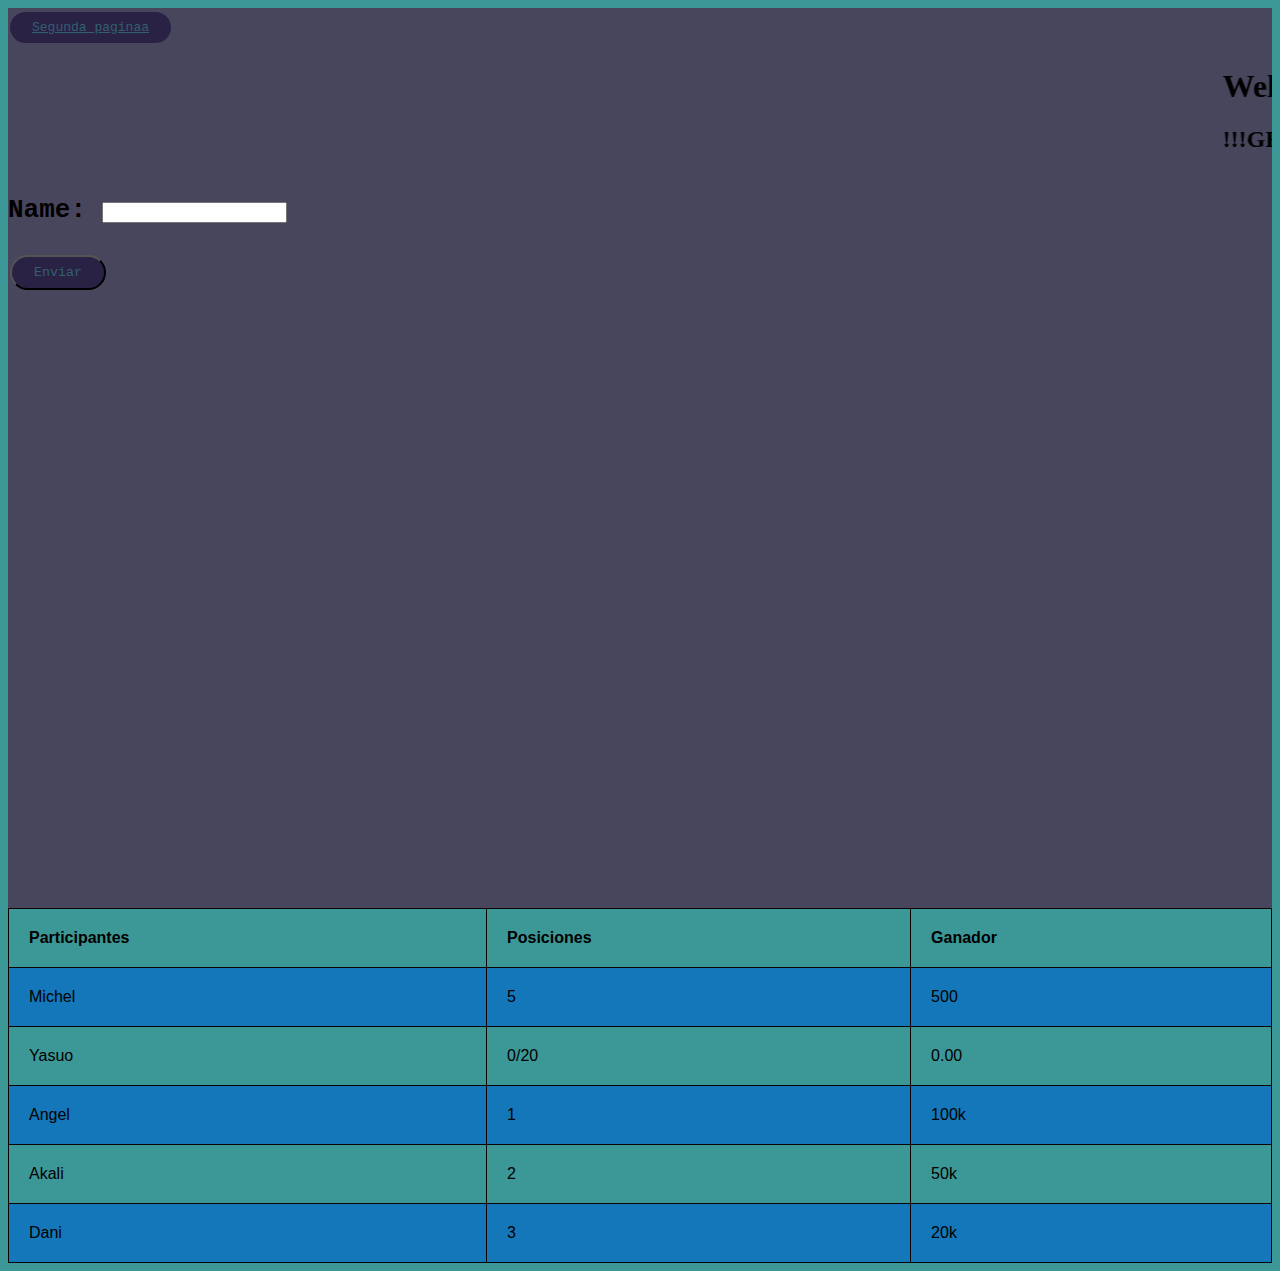
==== index.html @ ae602a55 "cambio de fuente de texto de botonoes" ====
<!DOCTYPE html>
<html lang="en">
<head>
    <meta charset="UTF-8">
    <meta http-equiv="X-UA-Compatible" content="IE=edge">
    <meta name="viewport" content="width=device-width, initial-scale=1.0">
    <link rel="stylesheet" href="style.css">
    
    <title>Firstt</title>
</head>
<body style="background-color: rgb(60, 151, 151);">
    <div class="bg">
    
<div><a class="button2" href="Second.html">Segunda paginaa</a></div>      
    

<marquee><h1>Welcome to xd</h1>
         <h2>!!!GRACIAS!!</h2></marquee>


<p><h1 class="texto">Name:</ph1> <input type="text"> </p>
   
    

<script>
    function alerta(){
        alert("Bienvenidos");
}
</script>
<input type="button"  class="button" onclick="alerta()" value= "Enviar" >


</div>













<style>
    table {
    
    font-family: Arial, Helvetica, sans-serif;
    border-collapse: collapse;
    width: 100%;
    
    }        
    
    td, th {
        border: 1px solid #0c0202;
        text-align: left;
        padding: 20px;
    }
    
    tr:nth-child(even) {
        background-color: rgb(20, 119, 185);
    }
</style>   


<table>
    <tr>
        <th>Participantes</th>
        <th>Posiciones</th>
        <th>Ganador</th>
    </tr>
    <tr>
        <td>Michel</td>
        <td>5</td>
        <td>500</td>
    </tr>
    
    <tr>
        <td>Yasuo</td>
        <td>0/20</td>
        <td>0.00</td>
    
    </tr>

    <tr>
        <td>Angel</td>
        <td>1</td>
        <td>100k</td>
    </tr>    

    <tr>
        <td>Akali</td>
        <td>2</td>
        <td>50k</td>
    </tr>    


    <tr>
        <td>Dani</td>
        <td>3</td>
        <td>20k</td>
    </tr>    


</table>






</body>
</html>
---- style.css ----
.bg {
    background-image: url(./img/bg.png);
    width: 100%;
    height: 100vh;

}

.button {

background-color: rgba(28, 17, 58, 0.685);    
border-radius: 60px;
color:rgb(49, 96, 110);
padding: 8px 22px;
text-align: center;
display:inline-block;
font-size:1 em;
margin: 4px 2px;
cursor: pointer;
font-family: monospace;

}


.texto{

    font-family:monospace ;

}


.button2 {

    background-color: rgba(28, 17, 58, 0.685);    
border-radius: 60px;
color:rgb(49, 96, 110);
padding: 8px 22px;
text-align: center;
display:inline-block;
font-size:0.6 em;
margin: 4px 2px;
cursor: pointer;
font-family: monospace


}
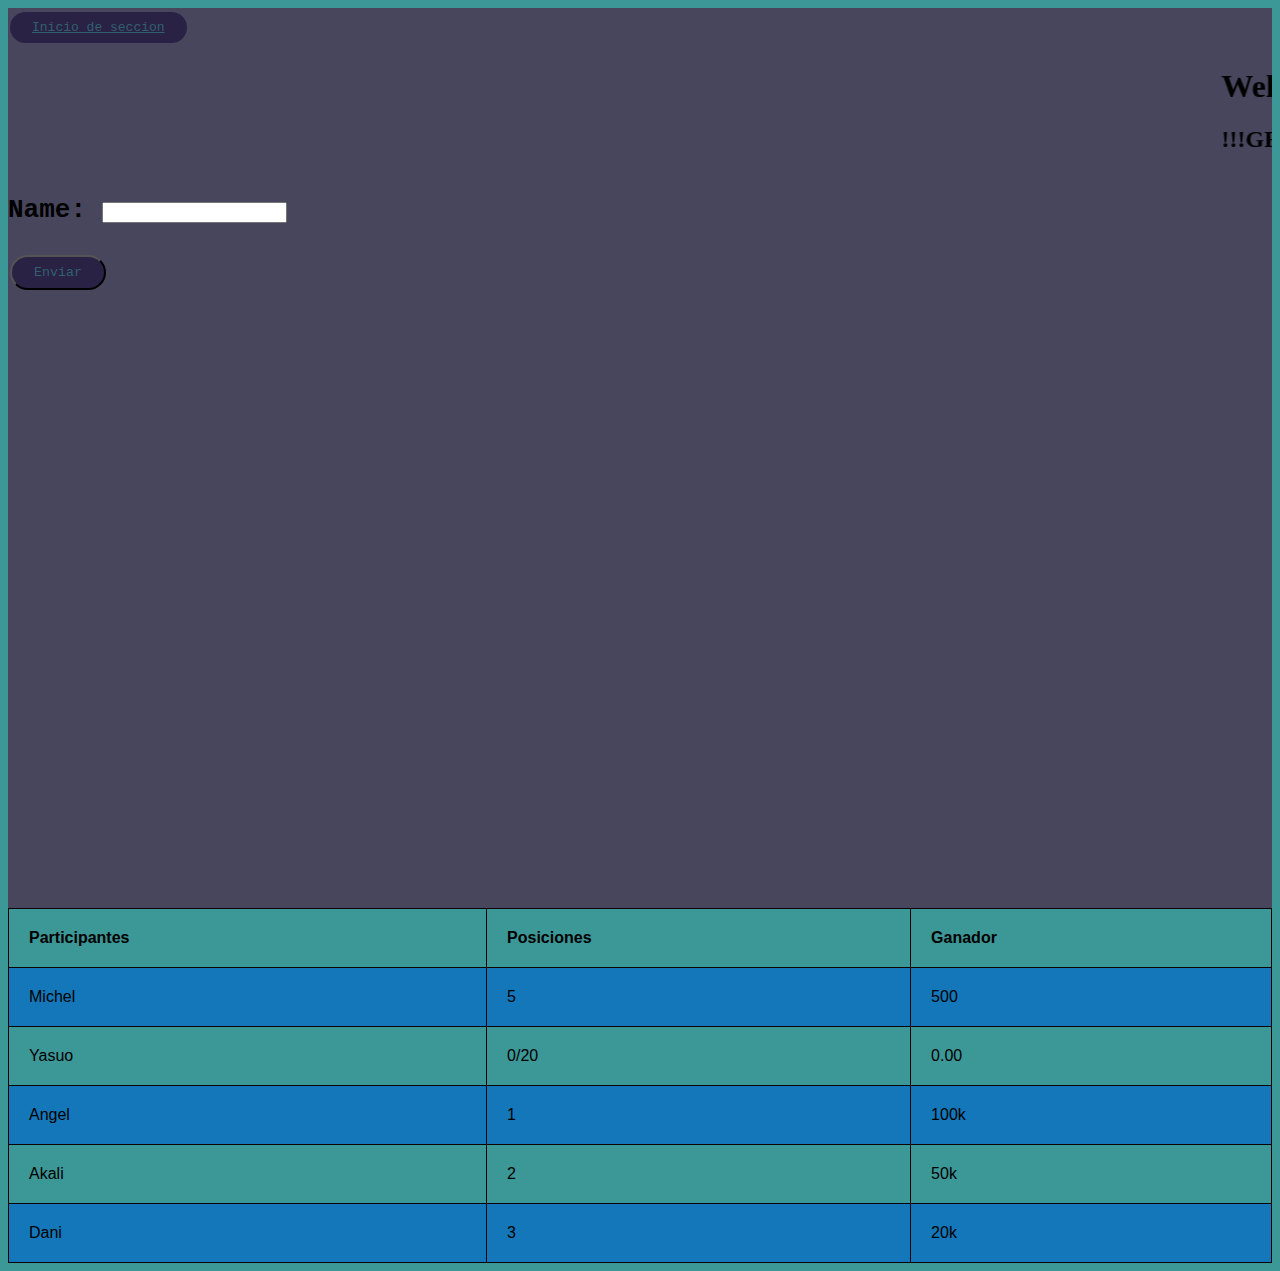
==== commit 03470302: "arreglo del enlace a la segunda pagina" ====
--- a/index.html
+++ b/index.html
@@ -11,7 +11,7 @@
 <body style="background-color: rgb(60, 151, 151);">
     <div class="bg">
     
-<div><a class="button2" href="Second.html">Segunda paginaa</a></div>      
+<div><a class="button2" href="Second.html">Inicio de seccion</a></div>      
     
 
 <marquee><h1>Welcome to xd</h1>
@@ -24,7 +24,7 @@
 
 <script>
     function alerta(){
-        alert("Bienvenidos");
+        alert("Bienvenido");
 }
 </script>
 <input type="button"  class="button" onclick="alerta()" value= "Enviar" >
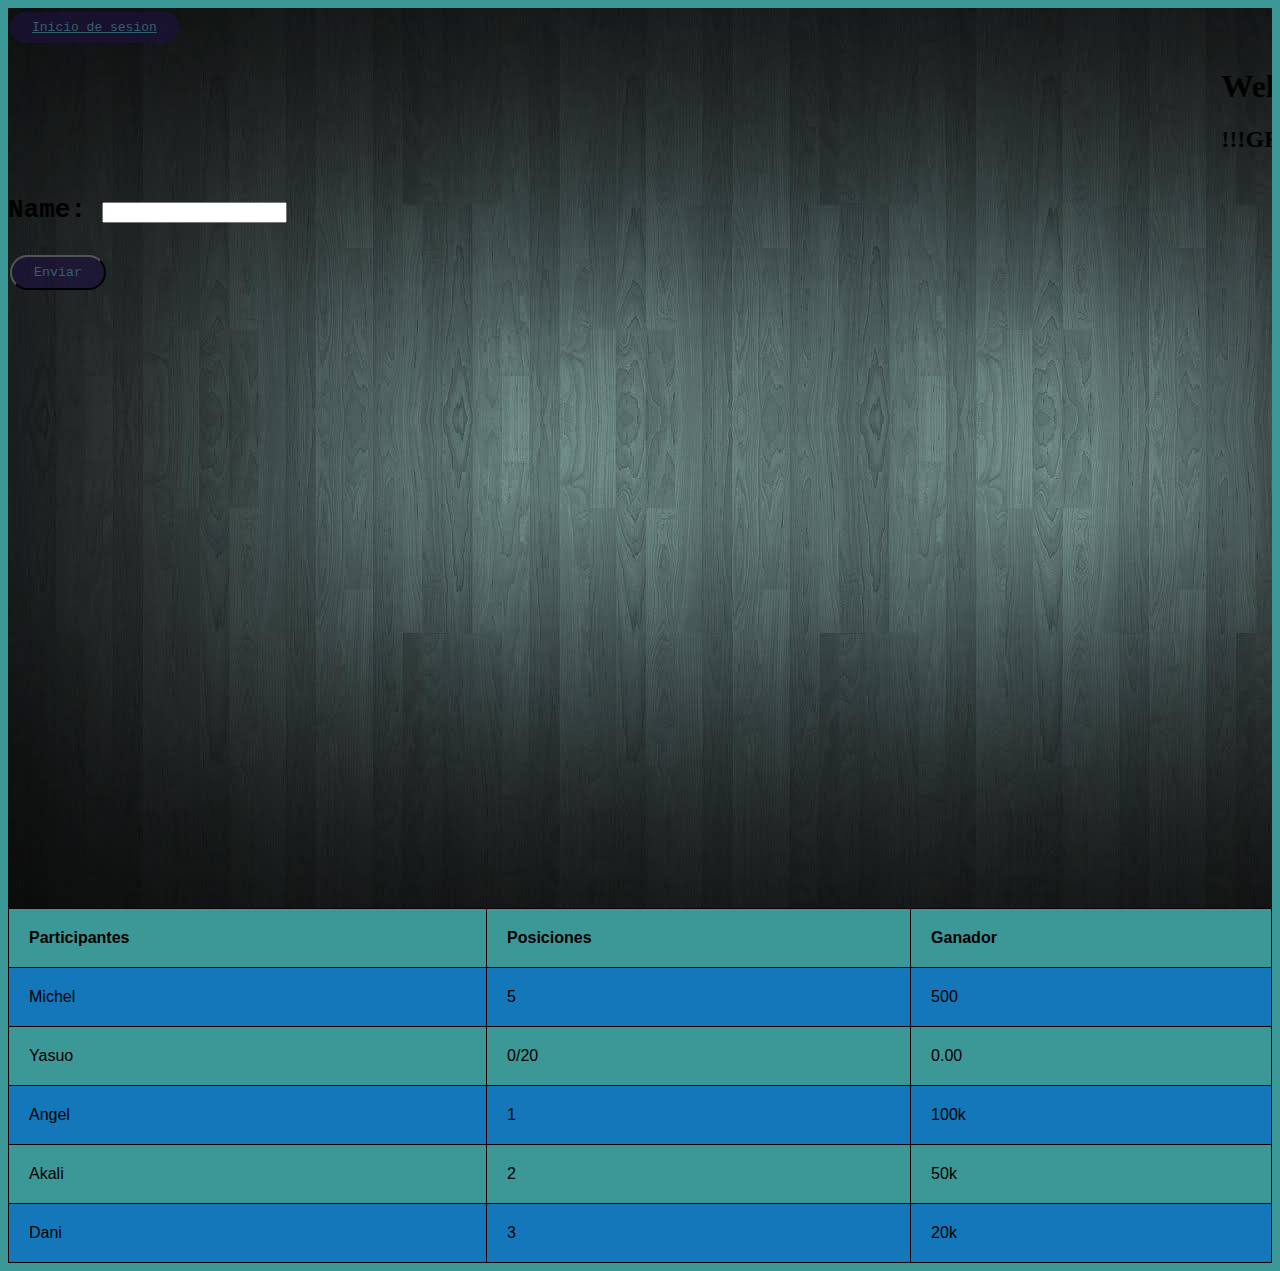
==== commit da44d89d: "sesion" ====
--- a/index.html
+++ b/index.html
@@ -11,7 +11,7 @@
 <body style="background-color: rgb(60, 151, 151);">
     <div class="bg">
     
-<div><a class="button2" href="Second.html">Inicio de seccion</a></div>      
+<div><a class="button2" href="Second.html">Inicio de sesion</a></div>      
     
 
 <marquee><h1>Welcome to xd</h1>
--- a/style.css
+++ b/style.css
@@ -1,5 +1,5 @@
 .bg {
-    background-image: url(./img/bg.png);
+    background-image: url(./img/blk.jpg);
     width: 100%;
     height: 100vh;
 
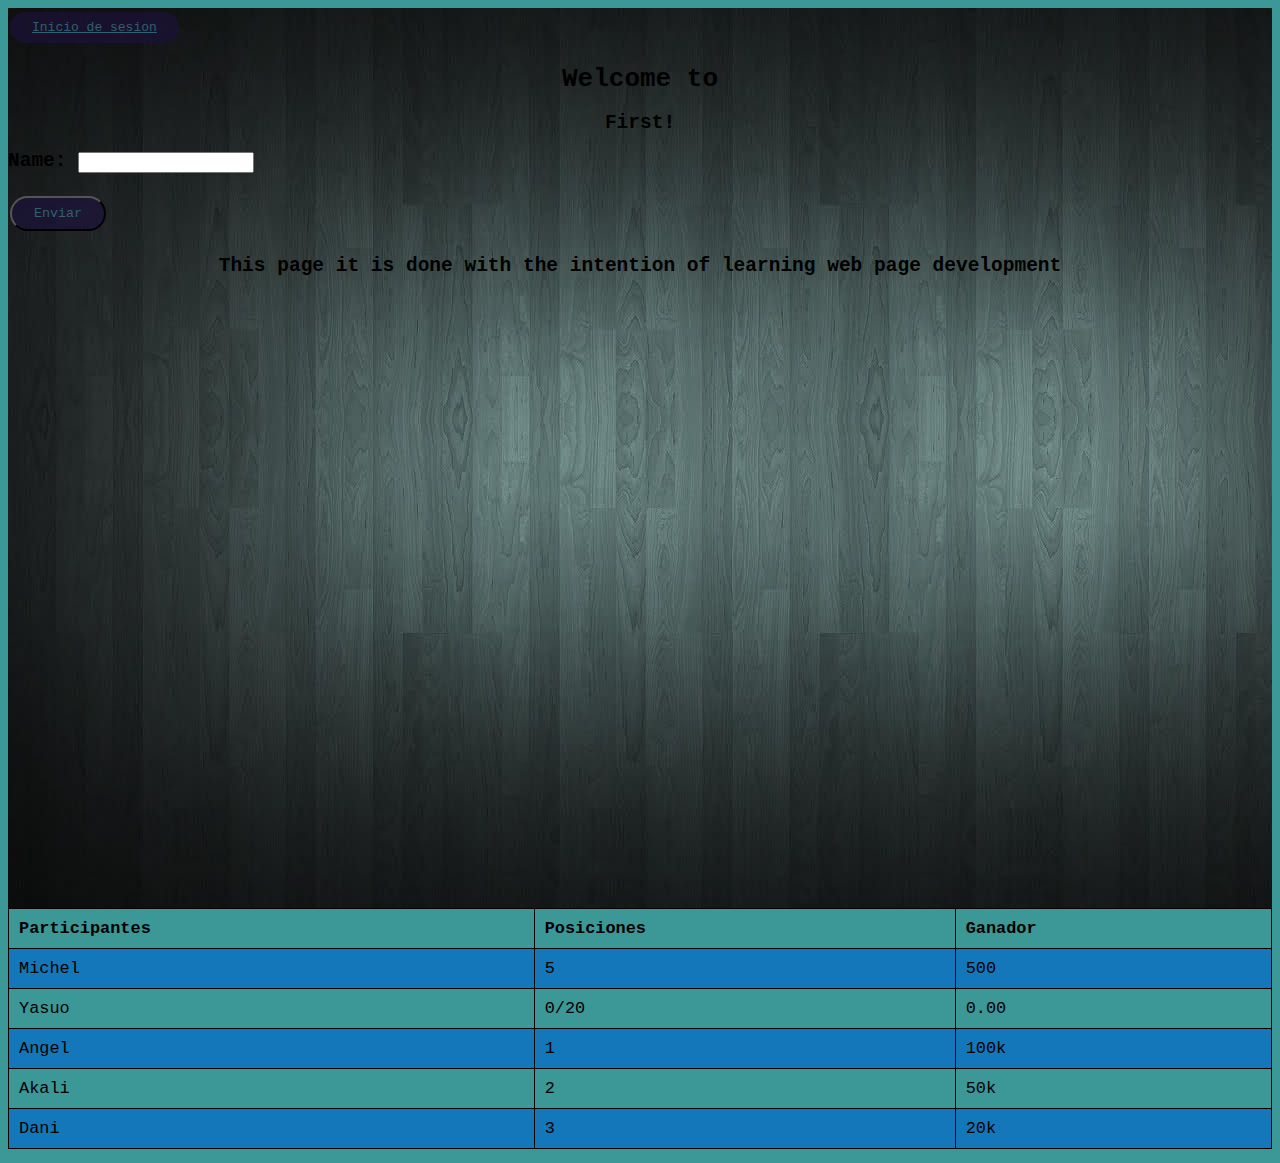
==== commit 346d0de6: "Arreglos" ====
--- a/index.html
+++ b/index.html
@@ -14,11 +14,11 @@
 <div><a class="button2" href="Second.html">Inicio de sesion</a></div>      
     
 
-<marquee><h1>Welcome to xd</h1>
-         <h2>!!!GRACIAS!!</h2></marquee>
+<center><h1 class="texto">Welcome to </h1>
+         <h2 class="texto">First!</h2></center>
 
 
-<p><h1 class="texto">Name:</ph1> <input type="text"> </p>
+<p><h2 class="texto">Name:</ph2> <input type="search" class="texto"> </p>
    
     
 
@@ -29,10 +29,8 @@
 </script>
 <input type="button"  class="button" onclick="alerta()" value= "Enviar" >
 
-
+<center><p class="texto">This page it is done with the intention of learning web page development</p></center>
 </div>
-
-
 
 
 
@@ -47,7 +45,7 @@
 <style>
     table {
     
-    font-family: Arial, Helvetica, sans-serif;
+    font-family: monospace;
     border-collapse: collapse;
     width: 100%;
     
@@ -56,7 +54,8 @@
     td, th {
         border: 1px solid #0c0202;
         text-align: left;
-        padding: 20px;
+        padding: 10px;
+        font-size: 1.3em;
     }
     
     tr:nth-child(even) {
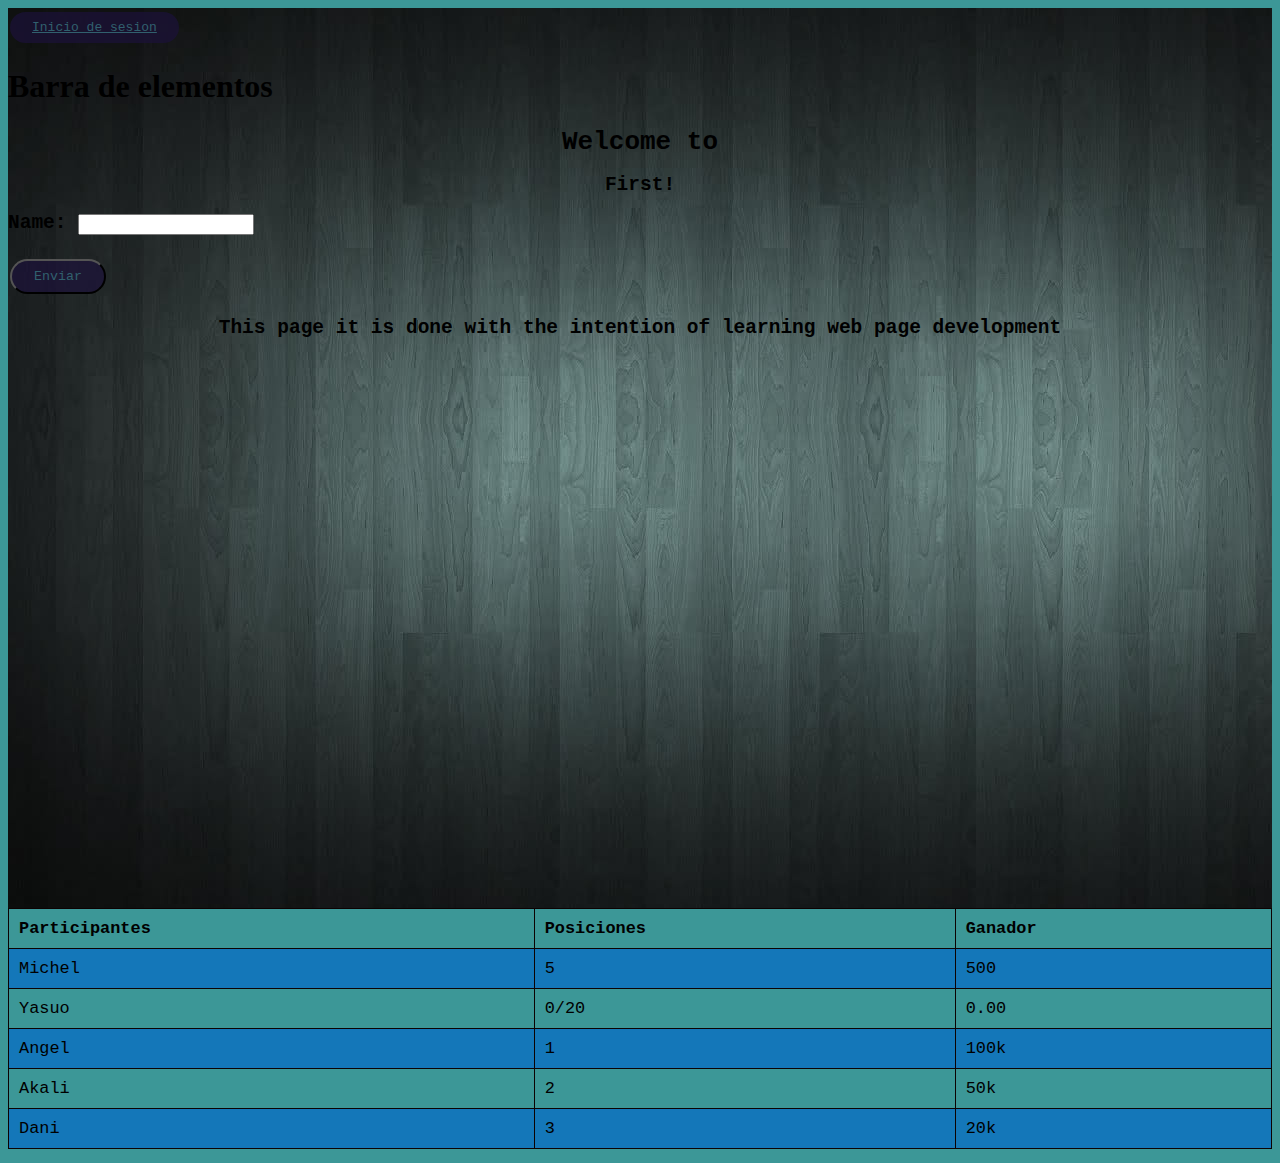
==== commit 11346646: "lo mas pro" ====
--- a/index.html
+++ b/index.html
@@ -11,7 +11,14 @@
 <body style="background-color: rgb(60, 151, 151);">
     <div class="bg">
     
-<div><a class="button2" href="Second.html">Inicio de sesion</a></div>      
+<div><a class="button2" href="Second.html">Inicio de sesion</a></div> 
+
+
+    <H1 align="rigth"> Barra de elementos </H1>
+
+
+    
+
     
 
 <center><h1 class="texto">Welcome to </h1>
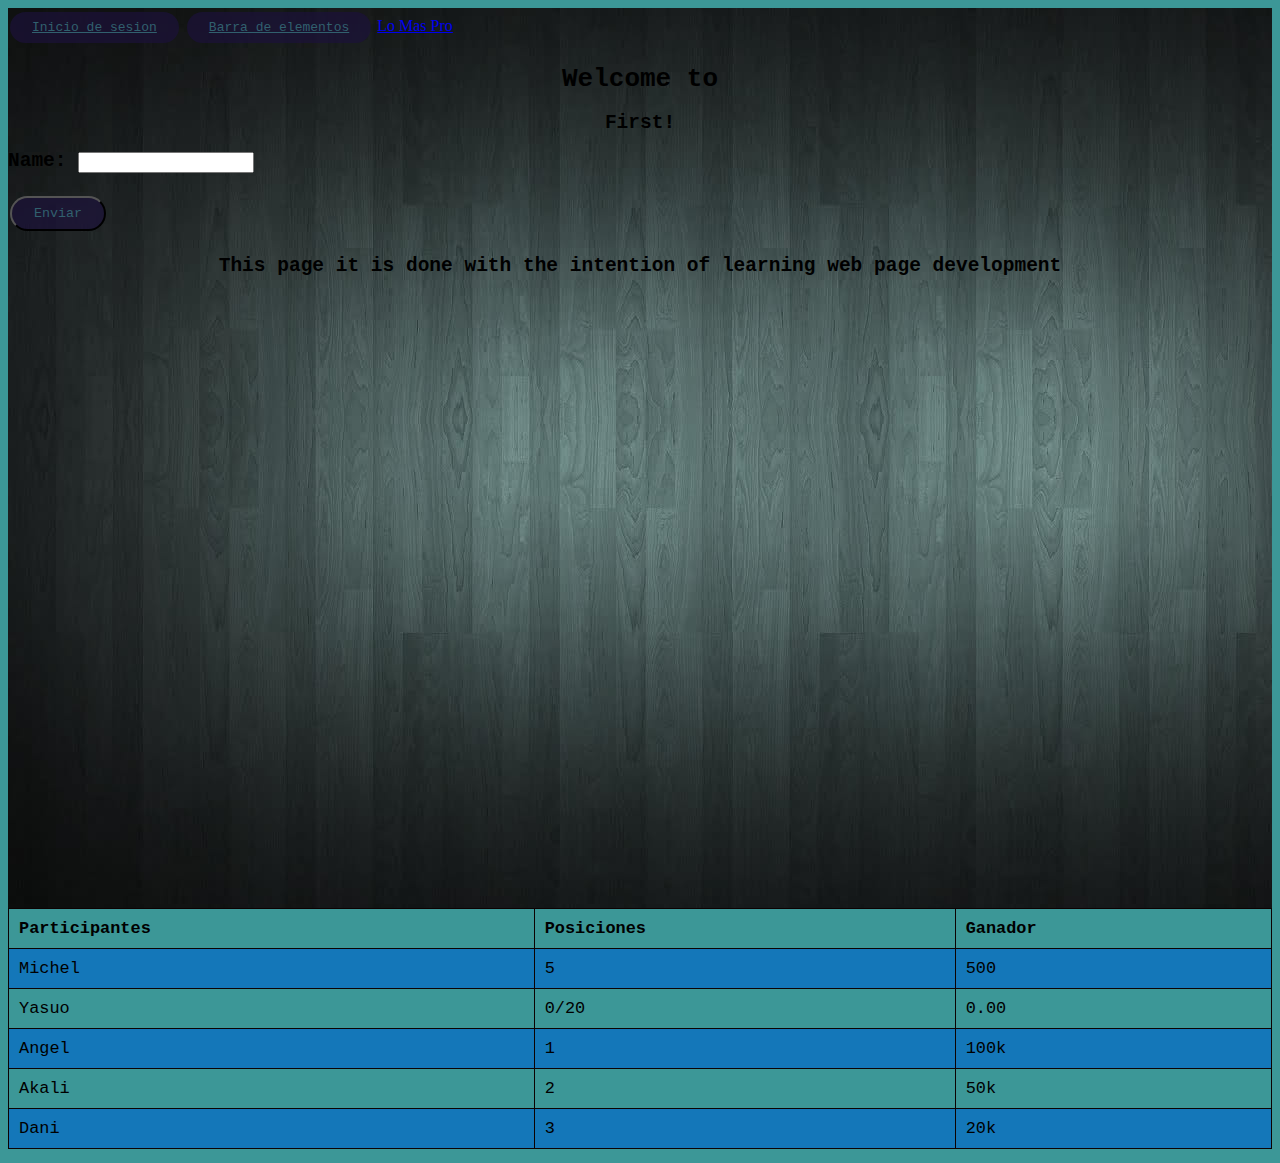
==== commit c42c3588: "lo mas pro" ====
--- a/index.html
+++ b/index.html
@@ -11,10 +11,11 @@
 <body style="background-color: rgb(60, 151, 151);">
     <div class="bg">
     
-<div><a class="button2" href="Second.html">Inicio de sesion</a></div> 
+<div><a class="button2" href="Second.html">Inicio de sesion</a>
 
 
-    <H1 align="rigth"> Barra de elementos </H1>
+    <a class="button2" href="Second.html">Barra de elementos</a> 
+    <a class="click" href="Second.html">Lo Mas Pro</a> </div>
 
 
     
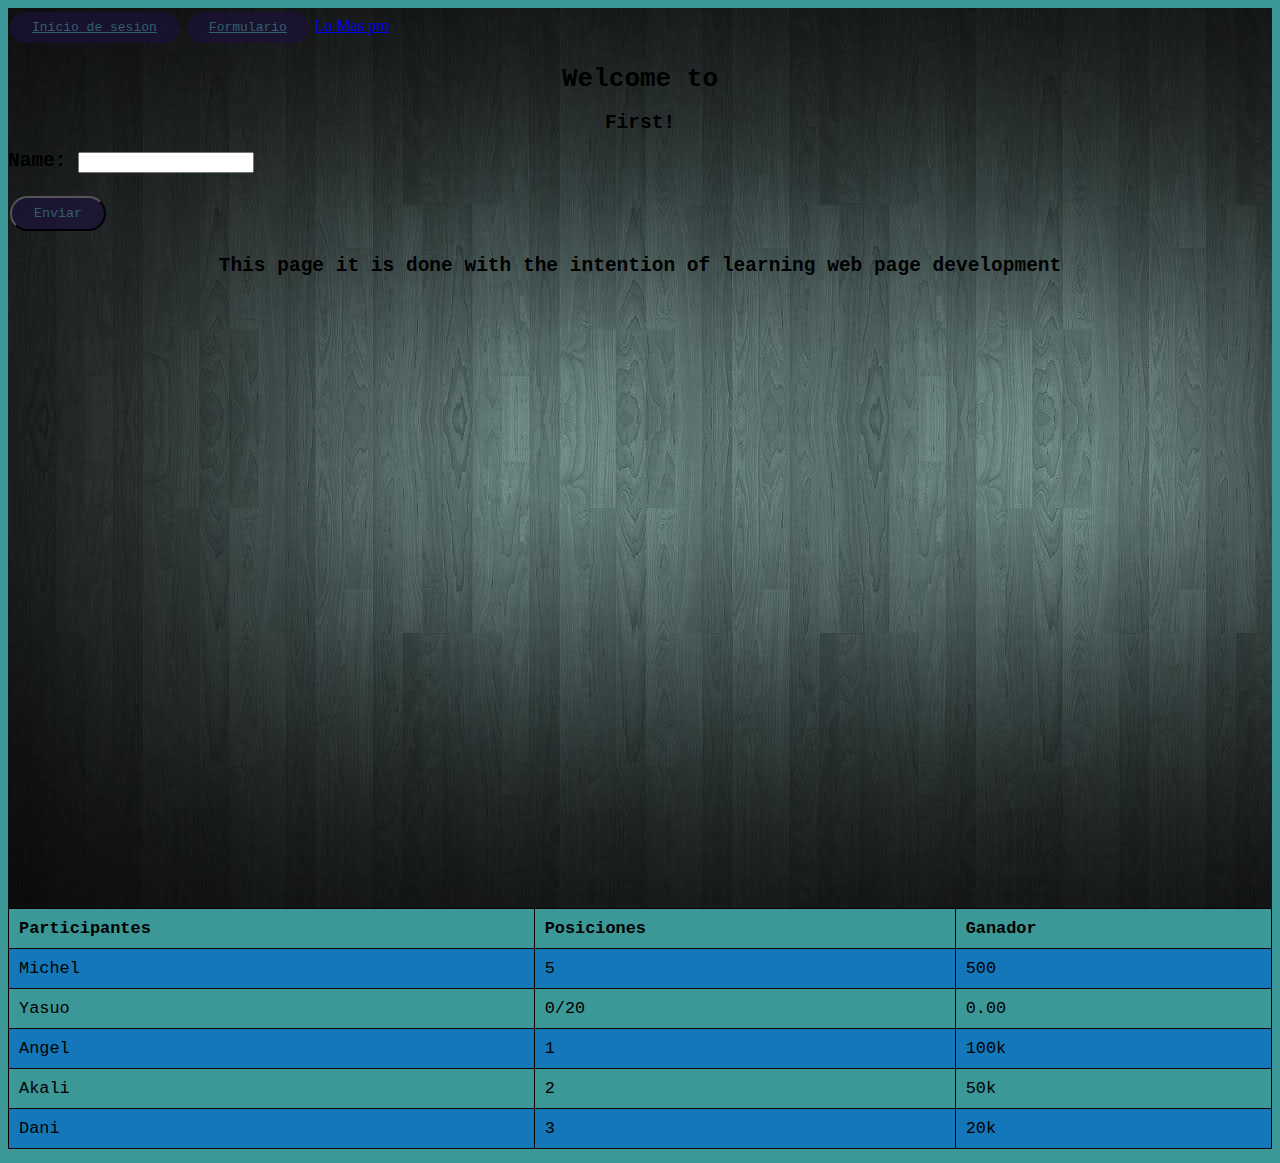
==== commit 17f60a03: "arreglos" ====
--- a/index.html
+++ b/index.html
@@ -11,11 +11,11 @@
 <body style="background-color: rgb(60, 151, 151);">
     <div class="bg">
     
-<div><a class="button2" href="Second.html">Inicio de sesion</a>
+<div><a class="button2" href="#">Inicio de sesion</a>
 
 
-    <a class="button2" href="Second.html">Barra de elementos</a> 
-    <a class="click" href="Second.html">Lo Mas Pro</a> </div>
+    <a class="button2" href="Second.html">Formulario</a> 
+    <a class="click" href="#">Lo Mas pro</a> </div>
 
 
     
